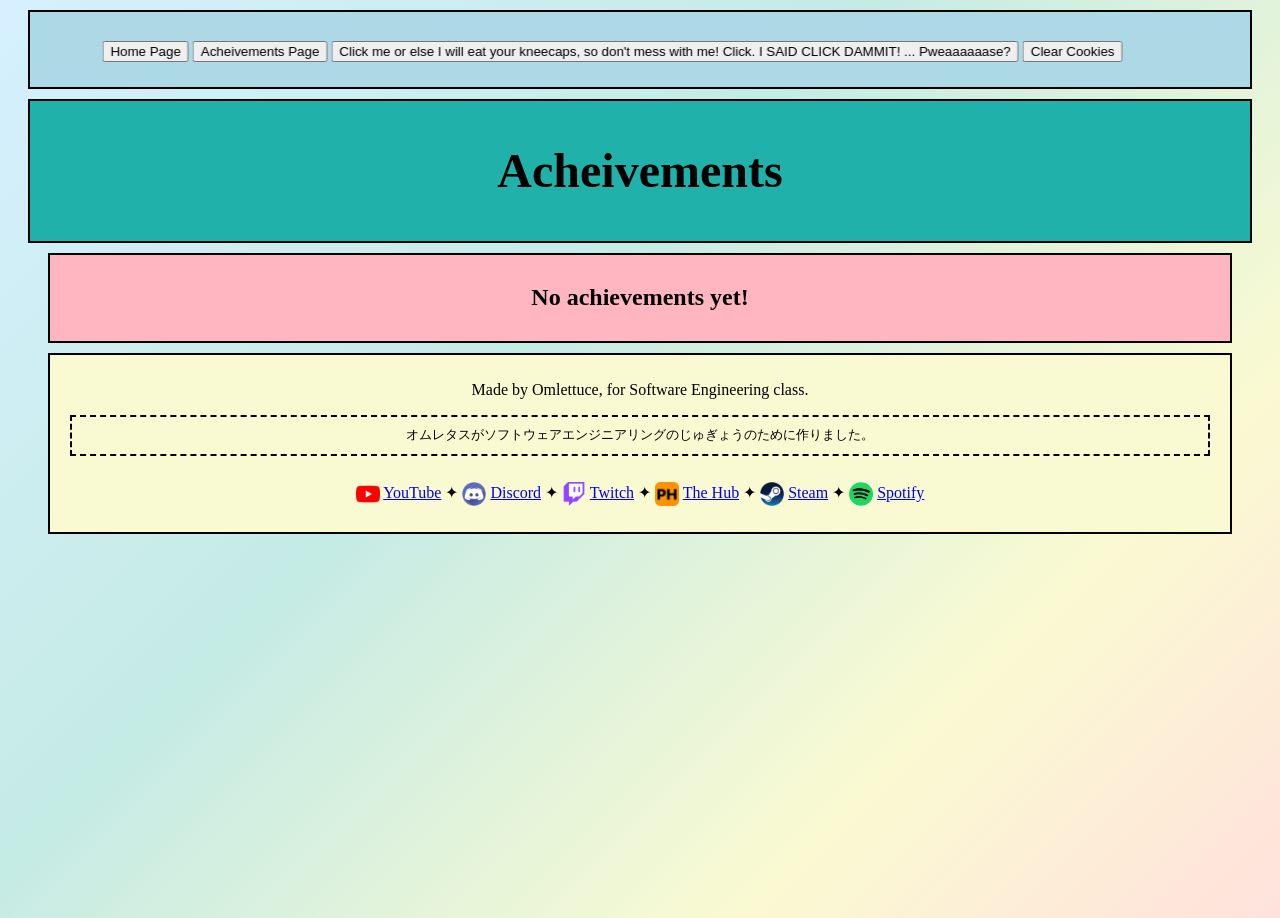
==== achievements.html @ a9ef74c7 "initial commit" ====
<!DOCTYPE html>
<html lang="en">
<head>
    <meta charset="UTF-8">
    <meta name="viewport" content="width=device-width, initial-scale=1.0">
    <title>Omlettuce's Website</title>
    <link rel="stylesheet" href="styles.css">
    <script src="script.js" defer></script>
</head>
<body>
    <div class="marquee">
        <marquee behavior="alternate"><p>
            <button id="homeButton" onclick="document.location='index.html'" >Home Page</button>
            <button id="achievementsButton" onclick="document.location='achievements.html'" >Acheivements Page</button>
            <button id="duckButton" onclick="duckRain()">Click me or else I will eat your kneecaps, so don't mess with me! Click. I SAID CLICK DAMMIT! ... Pweaaaaaase?</button>
            <button id="clearCookies" onclick="clearCookies()">Clear Cookies</button>
        </p></marquee>
    </div>
    <div class="header">
        <h1>Acheivements</h1>
    </div>
    <div class="playground achievementBox">
        
    </div>
    <div class="footer">
        <p>Made by Omlettuce, for Software Engineering class.</p>
        <p class="translation">オムレタスがソフトウェアエンジニアリングのじゅぎょうのために作りました。</p>
        <div class="links">
            <p>
                    <img class="icon" src="assets/images/youtube-icon.png" alt="YouTube" width="24" height="24"> <a href="https://youtube.com/channel/UCmrW7-oWgTtJOZjgJL2IM6A">YouTube</a>
                    ✦
                    <img class="icon" src="assets/images/discord-icon.png" alt="Discord" width="24" height="24"> <a href="https://discord.com/users/1108513176879911014">Discord</a>
                    ✦
                    <img class="icon" src="assets/images/twitch-icon.png" alt="Twitch" width="24" height="24"> <a href="https://twitch.tv/omlettuce_">Twitch</a>
                    ✦
                    <img class="icon" src="assets/images/hub-icon.png" alt="GitHub" width="24" height="24"> <a href="https://github.com/WHYBRUHHH">The Hub</a>
                    ✦
                    <img class="icon" src="assets/images/steam-icon.png" alt="Steam" width="24" height="24"> <a href="https://steamcommunity.com/id/WHYBRUHH/">Steam</a>
                    ✦
                    <img class="icon" src="assets/images/spotify-icon.png" alt="Spotify" width="24" height="24"> <a href="https://open.spotify.com/user/19bshkq60q6n5c4l28fm35cnw?si=6a8a90eefb6d4081">Spotify</a>
                </p>
        </div>
    </div>
</body>
</html>
---- styles.css ----
:root {
    --site-gradient: linear-gradient(135deg, #D6F0FF 0%, #C5EBE5 40%, #FAFAD2 75%, #FFE1DC 100%);
}
body {
    background: var(--site-gradient);
    min-height: 100vh;
}
.marquee {
    background-color:lightblue;
    border: 2px solid black;
    margin: 10px 20px;
    padding: 1%;
    height: 50px;

    font-weight: bold;
    color: black;

    behavior: "alternate";
}
.header {
    background-color:lightseagreen;
    border: 2px solid black;
    margin: 0px 20px;
    padding: 10px;
    text-align: center;
    font-size: 150%;
}
.main {
    background-color:lightcoral;
    border: 2px solid black;
    margin: 10px 40px;
    padding: 10px;
}
.playground {
    background-color:lightskyblue;
    border: 2px solid black;
    margin: 10px 40px;
    padding: 10px;
    display: flex;
    justify-content: space-evenly;
    flex-wrap: wrap;
    row-gap: 20px;
}
.runawayButtonRunArea {
    background: var(--site-gradient);
    background-attachment: fixed;
    border: 2px solid black;
    margin: 0.8em max(20px, calc((100% - 600px) / 2));
    padding: 10px;
    min-height: 15em;
    min-width: 400px;
    max-width: 600px;
}
.runawayButtonHitbox {
    position: relative;
    transition: left 0.2s ease-out, top 0.2s ease-out;
    width: fit-content;
    left: 10px;
    top: 10px;
}
.achievementBox {
    background-color: lightpink;
    margin: 10px 40px;
}
.achievementTxt {
    text-align: center;
    font-size: clamp(1rem, 8cqi, 4rem);
    container-type: inline-size;
    white-space: nowrap;
}
.footer {
    background-color:lightgoldenrodyellow;
    border: 2px solid black;
    margin: 10px 40px;
    padding: 10px;
    text-align: center;
}
.translation {
    background-color:lightpink;
    border: 2px solid black;
    margin: 0.8em;
    padding: 10px;
}
.header .translation {
    font-size: 1.2em;
}
.footer .translation {
    font-size: 0.8em;
    background-color:lightgoldenrodyellow;
    border: 2px dashed black;
    margin: 10px;
    padding: 10px;
}
.links {
    display: flex;
    justify-content: center;
    text-align: left;
}
p.links {
    text-align: left;
    padding-left: 20px;
    list-style-type: none;
}
.icon {
    vertical-align: middle;
}
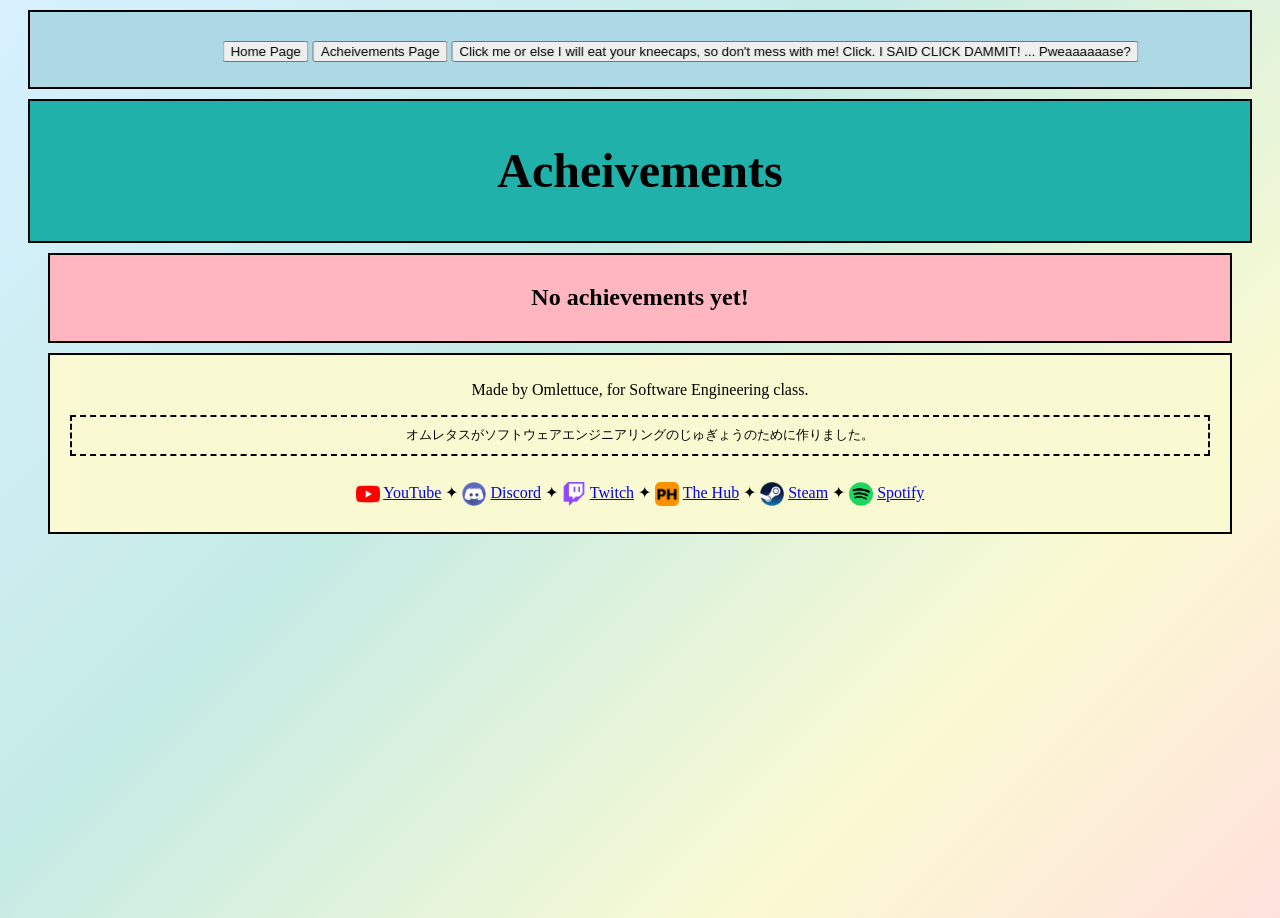
==== commit 9f3a514f: "removed clear cookies button 2" ====
--- a/achievements.html
+++ b/achievements.html
@@ -13,7 +13,6 @@
             <button id="homeButton" onclick="document.location='index.html'" >Home Page</button>
             <button id="achievementsButton" onclick="document.location='achievements.html'" >Acheivements Page</button>
             <button id="duckButton" onclick="duckRain()">Click me or else I will eat your kneecaps, so don't mess with me! Click. I SAID CLICK DAMMIT! ... Pweaaaaaase?</button>
-            <button id="clearCookies" onclick="clearCookies()">Clear Cookies</button>
         </p></marquee>
     </div>
     <div class="header">
@@ -42,4 +41,4 @@
         </div>
     </div>
 </body>
-</html>+</html>
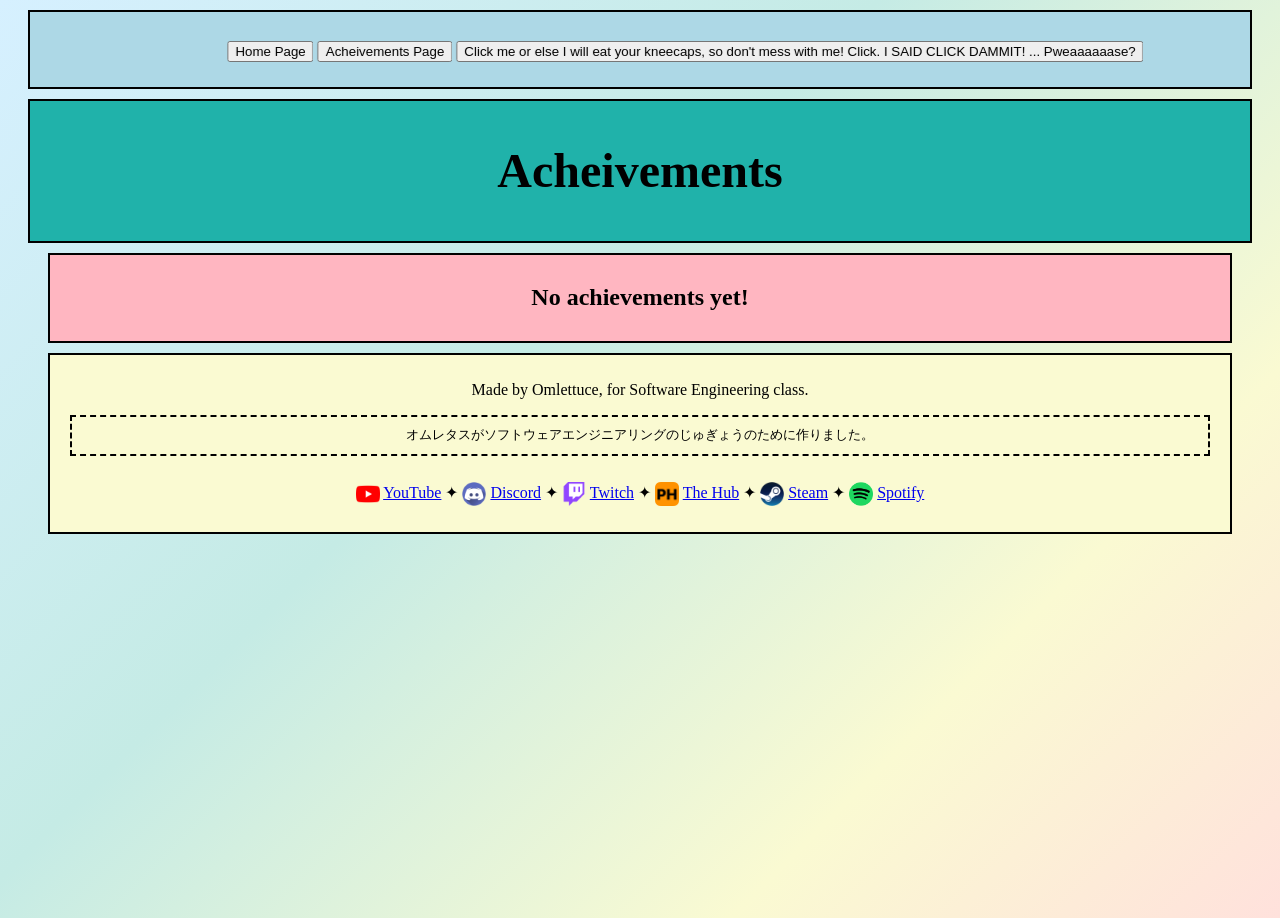
==== commit e0f77a46: "screen-responsive adjustments" ====
--- a/achievements.html
+++ b/achievements.html
@@ -13,6 +13,7 @@
             <button id="homeButton" onclick="document.location='index.html'" >Home Page</button>
             <button id="achievementsButton" onclick="document.location='achievements.html'" >Acheivements Page</button>
             <button id="duckButton" onclick="duckRain()">Click me or else I will eat your kneecaps, so don't mess with me! Click. I SAID CLICK DAMMIT! ... Pweaaaaaase?</button>
+            <!--<button id="clearCookies" onclick="clearCookies()">Clear Cookies</button>-->
         </p></marquee>
     </div>
     <div class="header">
@@ -41,4 +42,4 @@
         </div>
     </div>
 </body>
-</html>
+</html>
--- a/styles.css
+++ b/styles.css
@@ -103,4 +103,29 @@
 }
 .icon {
     vertical-align: middle;
+}
+
+@media (max-width: 768px) {
+    .header {
+        font-size: large;
+    }
+    .main {
+        font-size: larger;
+    }
+    .runawayButtonRunArea {
+        min-height: 15em;
+        min-width: 215px;
+        margin: 5px 0px;
+    }
+    .playground {
+        padding: 5px;
+    }
+}
+@media (min-width: 769px) and (max-width: 1023px) {
+    .header {
+        font-size: large;
+    }
+    .main {
+        font-size: large;
+    }
 }
